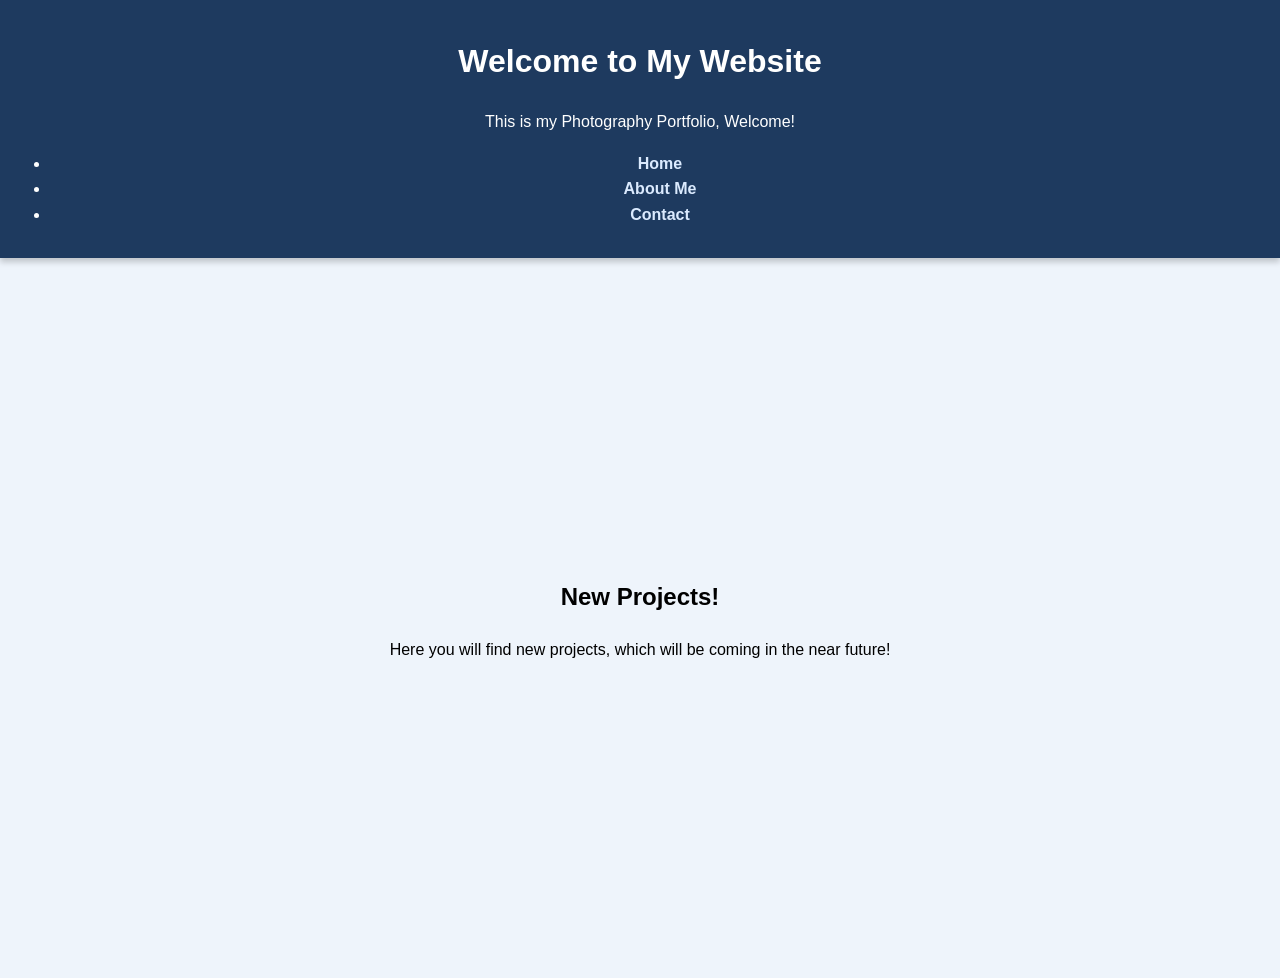
==== index.html @ a9ea9094 "Fix formatting of welcome paragraph in index.html" ====
<!DOCTYPE html>
<html lang="en">
<head>
    <meta charset="UTF-8">
    <title>Home | Portfolio Website</title>
    <link rel="stylesheet" href="style.css">
</head>
<body>

<header>
    <h1>Welcome to My Website</h1>
    <p>This is my Photography Portfolio, Welcome!</p>

    <nav>
        <ul>
            <li><a href="index.html">Home</a></li>
            <li><a href="about.html">About Me</a></li>
            <li><a href="contact.html">Contact</a></li>
        </ul>
    </nav>
</header>

<main>

    <section>
        <h2>New Projects!</h2>
        <p>
            Here you will find new projects, which will be coming in the near future! 
        </p>
    </section>


</main>
---- style.css ----
body {
  font-family: 'Segoe UI', Arial, sans-serif;
  line-height: 1.6;
  background-color: #eef4fb; 
  margin: 0;
  padding: 0;
}

header {
  position: sticky;
  top: 0;
  background-color: #1e3a5f; 
  color: white;
  text-align: center;
  padding: 15px 10px;
  box-shadow: 0 4px 6px rgba(0,0,0,0.2);
  z-index: 1000;
}

nav {
  margin-top: 10px;
}

nav a {
  color: #dbeafe; 
  text-decoration: none;
  margin: 0 15px;
  font-weight: bold;
  transition: color 0.3s ease, border-bottom 0.3s ease;
}

nav a:hover {
  color: #60a5fa; 
  border-bottom: 2px solid #60a5fa;
}

main {
  display: flex;
  justify-content: center;
  align-items: center;
  min-height: 80vh;
  text-align: center;
}

.content {
  background-color: white;
  padding: 30px;
  max-width: 600px;
  border-radius: 10px;
  box-shadow: 0 4px 8px rgba(0,0,0,0.1);
}

footer {
  background-color: #1e3a5f; 
  color: white;
  text-align: center;
  padding: 15px;
}
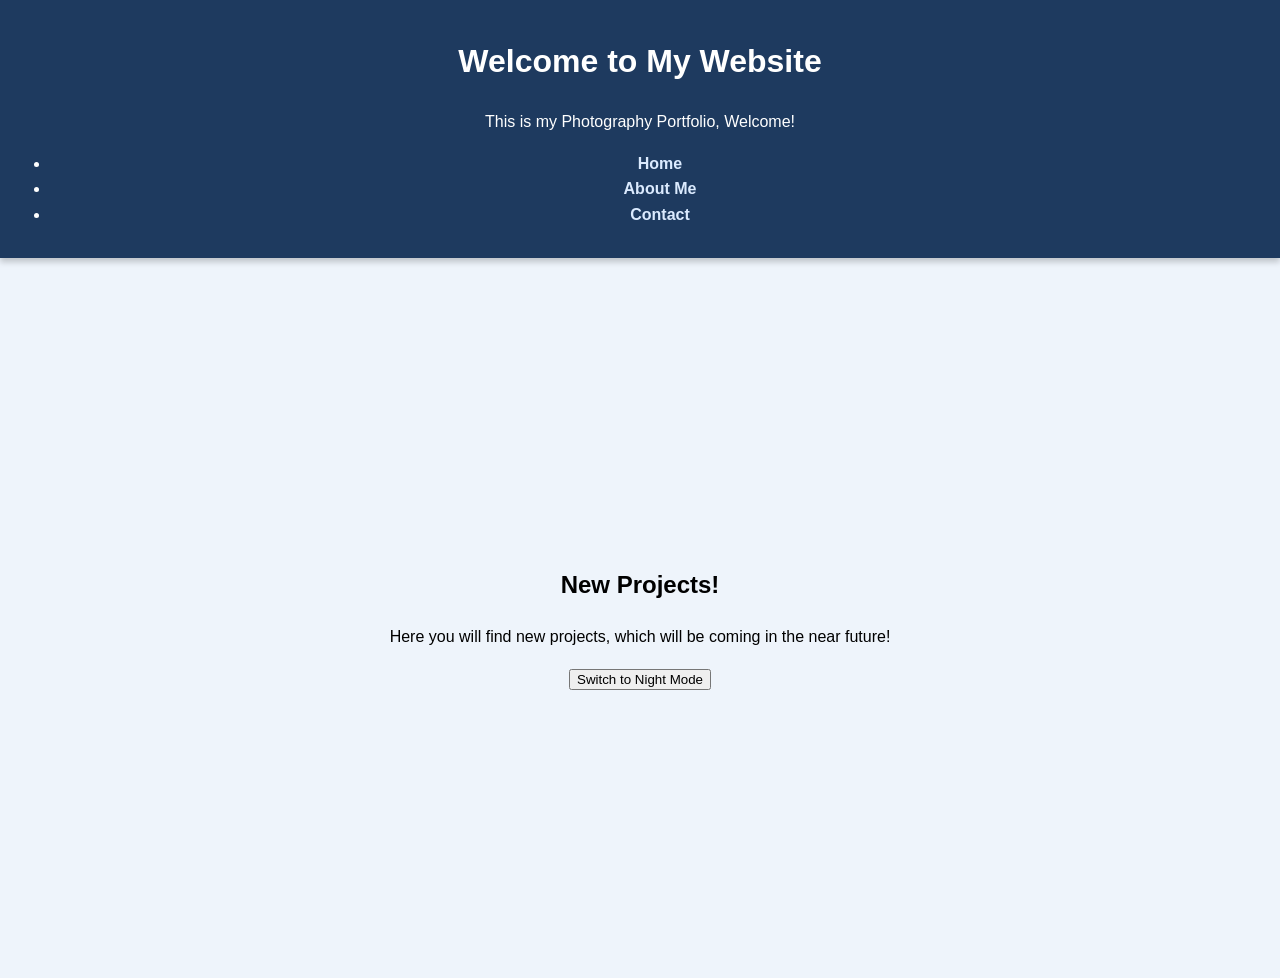
==== commit ea5012bc: "Add button to switch to Night Mode" ====
--- a/index.html
+++ b/index.html
@@ -27,6 +27,7 @@
         <p>
             Here you will find new projects, which will be coming in the near future! 
         </p>
+        <button id="toggle-mode">Switch to Night Mode</button>
     </section>
 
 
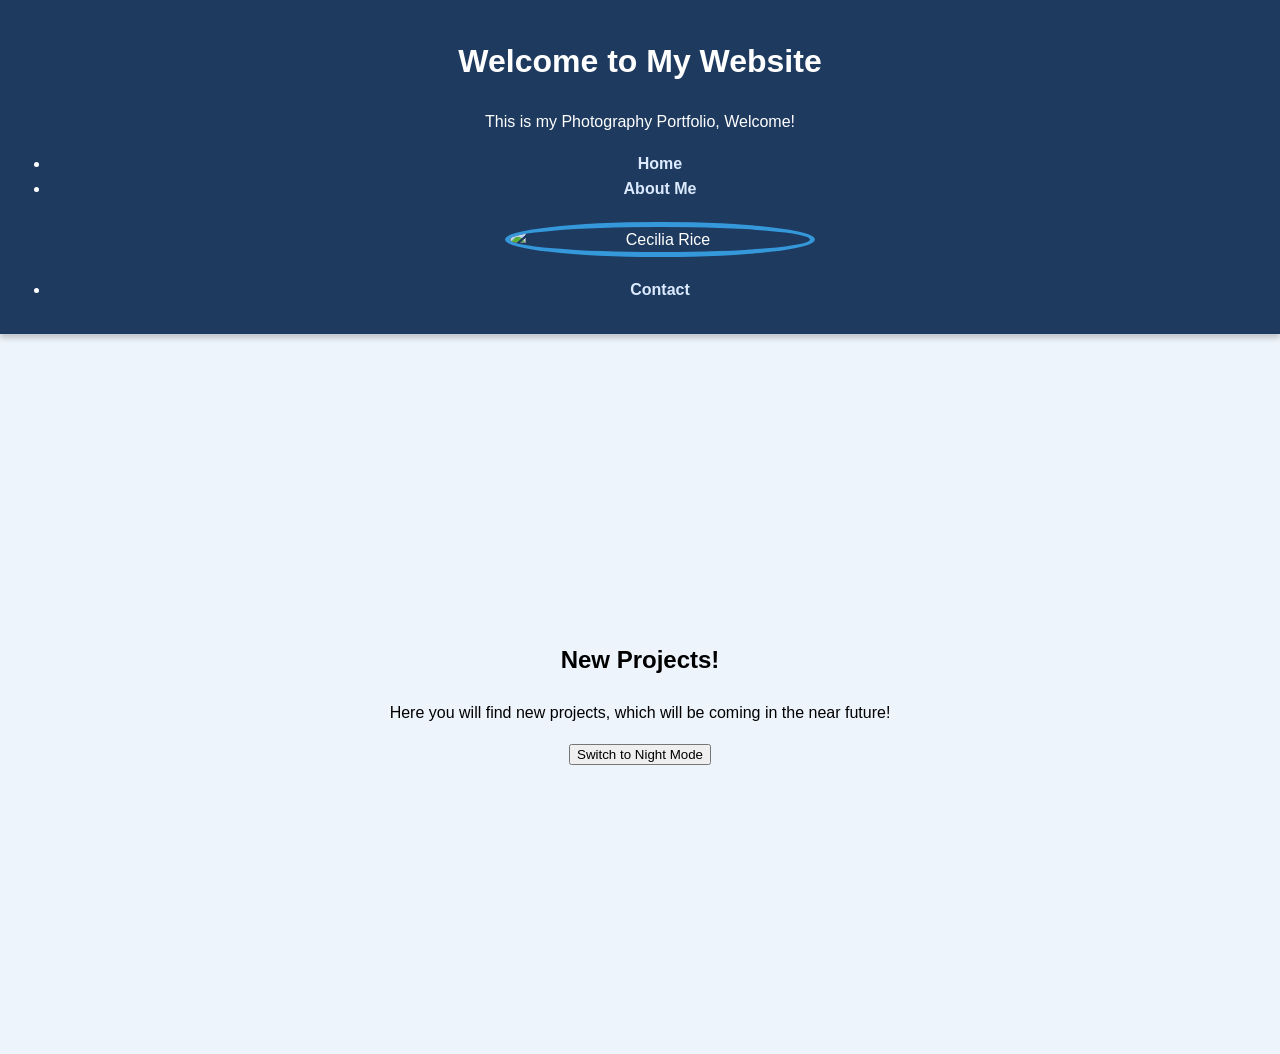
==== commit eae72744: "Add image tag for Cecilia Rice in navigation" ====
--- a/index.html
+++ b/index.html
@@ -15,6 +15,7 @@
         <ul>
             <li><a href="index.html">Home</a></li>
             <li><a href="about.html">About Me</a></li>
+            <img src="IMG_1090.jpg" alt="Cecilia Rice"> 
             <li><a href="contact.html">Contact</a></li>
         </ul>
     </nav>
--- a/style.css
+++ b/style.css
@@ -56,3 +56,12 @@
   text-align: center;
   padding: 15px;
 }
+
+img {
+    max-width: 300px;      
+    height: auto;          
+    border-radius: 50%;    
+    border: 5px solid #3498db;
+    display: block;        
+    margin: 20px auto; 
+}
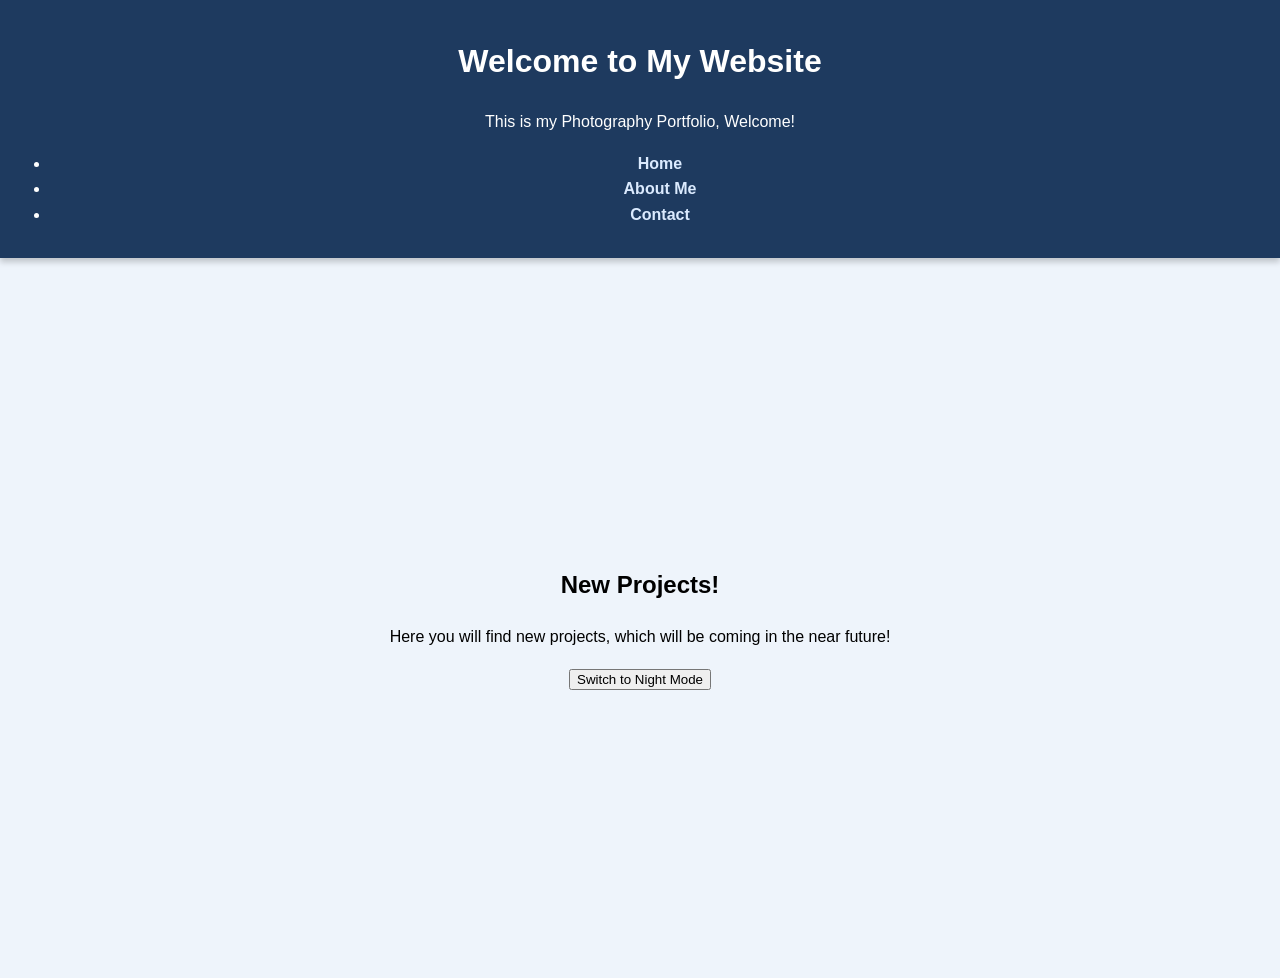
==== commit a12ca49a: "Remove image from navigation in index.html Removed image tag for 'Cecilia Rice' from navigation." ====
--- a/index.html
+++ b/index.html
@@ -15,7 +15,6 @@
         <ul>
             <li><a href="index.html">Home</a></li>
             <li><a href="about.html">About Me</a></li>
-            <img src="IMG_1090.jpg" alt="Cecilia Rice"> 
             <li><a href="contact.html">Contact</a></li>
         </ul>
     </nav>
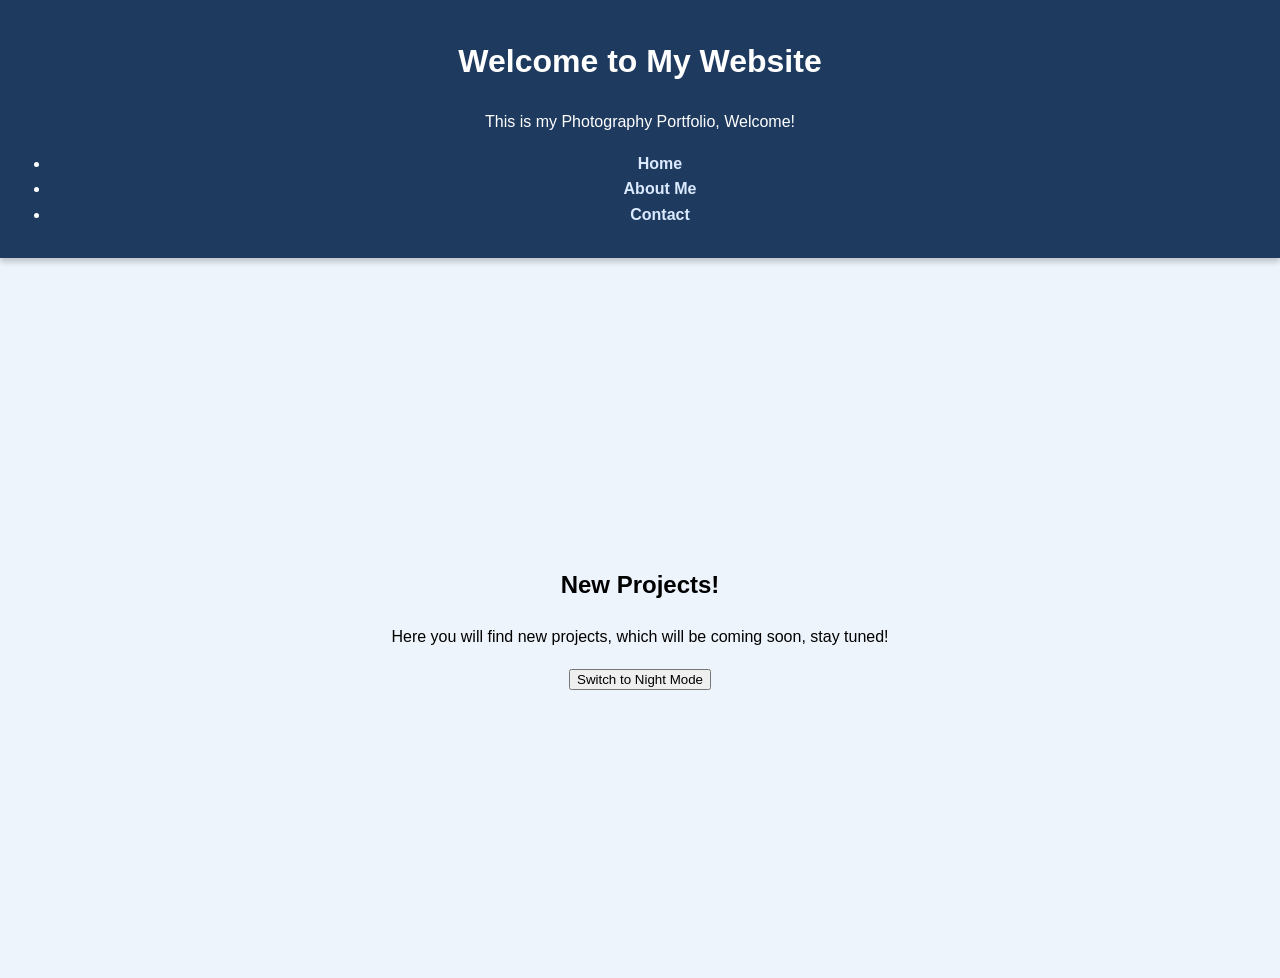
==== commit 9772be8d: "Update project description for clarity" ====
--- a/index.html
+++ b/index.html
@@ -25,7 +25,7 @@
     <section>
         <h2>New Projects!</h2>
         <p>
-            Here you will find new projects, which will be coming in the near future! 
+            Here you will find new projects, which will be coming soon, stay tuned! 
         </p>
         <button id="toggle-mode">Switch to Night Mode</button>
     </section>
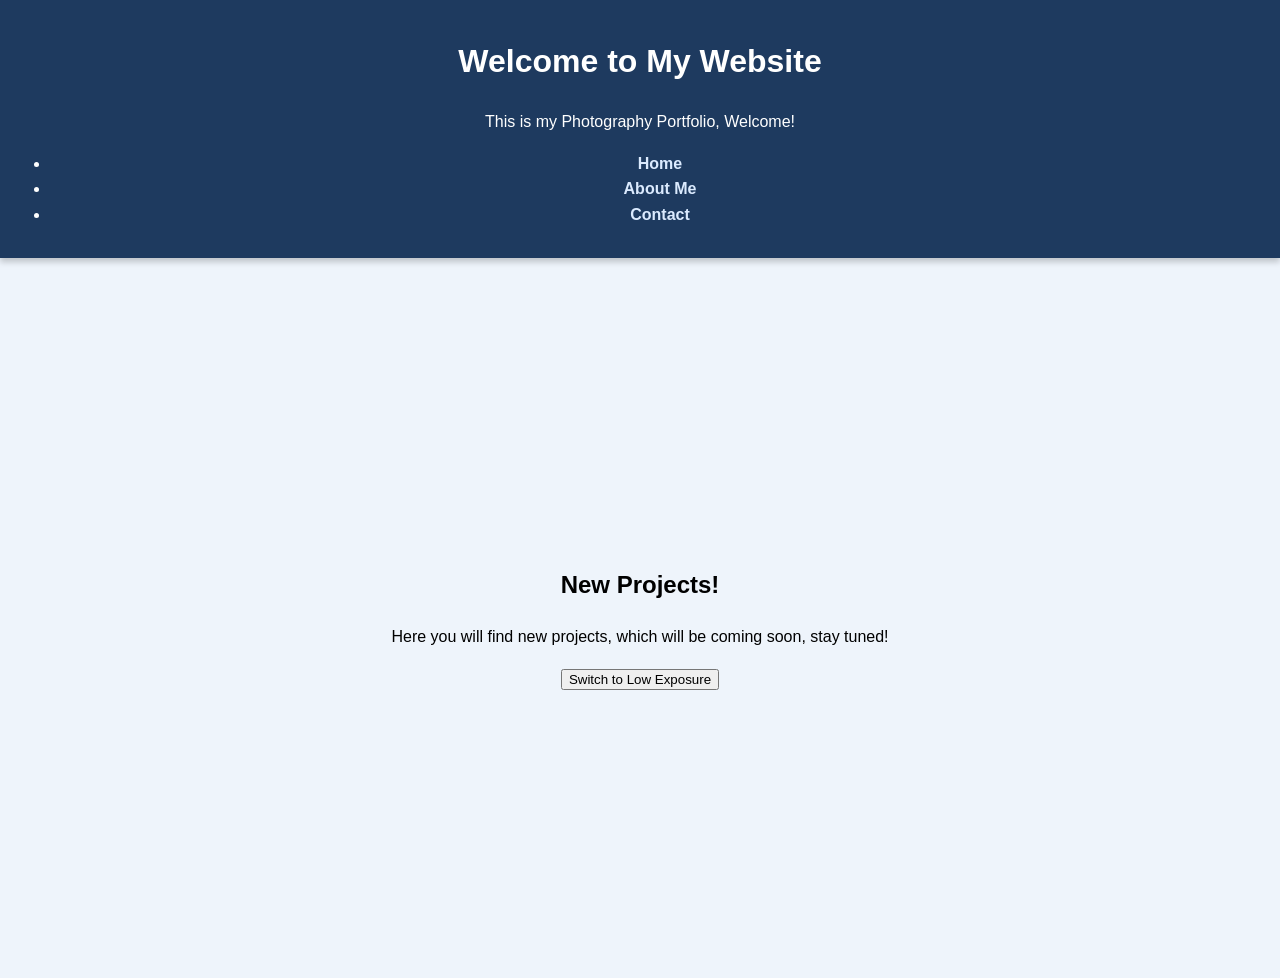
==== commit 9341526e: "Change button text from 'Night Mode' to 'Low Exposure'" ====
--- a/index.html
+++ b/index.html
@@ -27,7 +27,7 @@
         <p>
             Here you will find new projects, which will be coming soon, stay tuned! 
         </p>
-        <button id="toggle-mode">Switch to Night Mode</button>
+        <button id="toggle-mode">Switch to Low Exposure</button>
     </section>
 
 
--- a/style.css
+++ b/style.css
@@ -65,3 +65,6 @@
     display: block;        
     margin: 20px auto; 
 }
+</p>
+        <button id="toggle-mode">Switch to Low Exposure</button>
+}
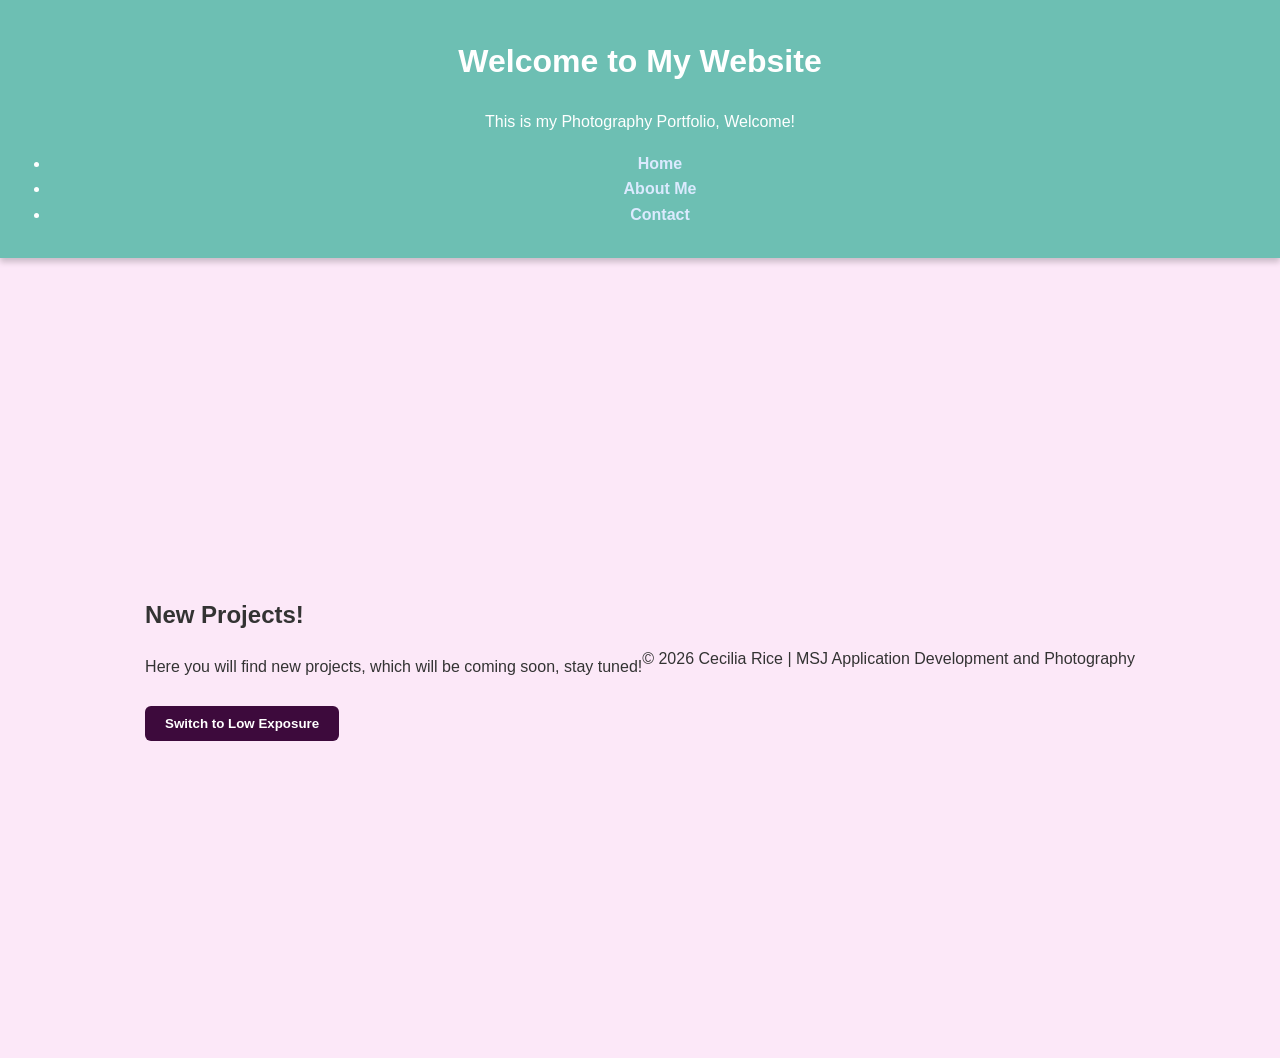
==== commit b6722ff6: "Add footer and script tag to index.html" ====
--- a/index.html
+++ b/index.html
@@ -29,7 +29,13 @@
         </p>
         <button id="toggle-mode">Switch to Low Exposure</button>
     </section>
+<footer>
+    <p>&copy; 2026 Cecilia Rice | MSJ Application Development and Photography</p>
+</footer>
 
+<script src="script.js"></script>
+</body>
+</html>
 
 </main>
 
--- a/style.css
+++ b/style.css
@@ -1,70 +1,109 @@
+:root {
+    --bg-color: #FCE8F8;        
+    --header-bg: #6DBFB3;     
+    --card-bg: #ffffff;    
+    --text-color: #333333;
+    --accent-color: #3D0A3C;  
+    --nav-text: #dbeafe;
+}
+
+body.low-exposure {
+    --bg-color: #1a1a1a;
+    --header-bg: #0b3d36;
+    --card-bg: #2d2d2d;
+    --text-color: #e0e0e0;
+    --accent-color: #81e6d9;  
+    --nav-text: #81e6d9;
+}
+
 body {
-  font-family: 'Segoe UI', Arial, sans-serif;
-  line-height: 1.6;
-  background-color: #eef4fb; 
-  margin: 0;
-  padding: 0;
+    font-family: 'Segoe UI', Helvetica, sans-serif;
+    line-height: 1.6;
+    background-color: var(--bg-color);
+    color: var(--text-color);
+    margin: 0;
+    padding: 0;
+    transition: background-color 0.4s ease, color 0.4s ease;
 }
 
 header {
-  position: sticky;
-  top: 0;
-  background-color: #1e3a5f; 
-  color: white;
-  text-align: center;
-  padding: 15px 10px;
-  box-shadow: 0 4px 6px rgba(0,0,0,0.2);
-  z-index: 1000;
-}
-
-nav {
-  margin-top: 10px;
+    position: sticky;
+    top: 0;
+    background-color: var(--header-bg);
+    color: white;
+    text-align: center;
+    padding: 15px 10px;
+    box-shadow: 0 4px 6px rgba(0,0,0,0.2);
+    z-index: 1000;
 }
 
 nav a {
-  color: #dbeafe; 
-  text-decoration: none;
-  margin: 0 15px;
-  font-weight: bold;
-  transition: color 0.3s ease, border-bottom 0.3s ease;
+    color: var(--nav-text);
+    text-decoration: none;
+    margin: 0 15px;
+    font-weight: bold;
+    transition: 0.3s;
 }
 
 nav a:hover {
-  color: #60a5fa; 
-  border-bottom: 2px solid #60a5fa;
+    color: var(--accent-color);
+    border-bottom: 2px solid var(--accent-color);
 }
 
+/* 4. LAYOUT CONTAINERS */
 main {
-  display: flex;
-  justify-content: center;
-  align-items: center;
-  min-height: 80vh;
-  text-align: center;
+    padding: 40px 20px;
+    min-height: 80vh;
+    display: flex;
+    justify-content: center;
+    align-items: center;
 }
 
-.content {
-  background-color: white;
-  padding: 30px;
-  max-width: 600px;
-  border-radius: 10px;
-  box-shadow: 0 4px 8px rgba(0,0,0,0.1);
-}
-
-footer {
-  background-color: #1e3a5f; 
-  color: white;
-  text-align: center;
-  padding: 15px;
+.content, .content-card {
+    background-color: var(--card-bg);
+    padding: 30px;
+    max-width: 600px;
+    width: 100%;
+    border-radius: 12px;
+    box-shadow: 0 4px 15px rgba(0,0,0,0.1);
+    border-left: 5px solid var(--accent-color);
 }
 
 img {
-    max-width: 300px;      
-    height: auto;          
-    border-radius: 50%;    
-    border: 5px solid #3498db;
-    display: block;        
-    margin: 20px auto; 
+    max-width: 250px;
+    height: auto;
+    border-radius: 50%; 
+    border: 5px solid var(--accent-color);
+    display: block;
+    margin: 20px auto;
+    transition: filter 0.3s ease;
 }
-</p>
-        <button id="toggle-mode">Switch to Low Exposure</button>
+
+body.low-exposure img {
+    filter: brightness(0.8);
 }
+
+input, textarea {
+    width: 100%;
+    padding: 10px;
+    margin: 10px 0;
+    background: rgba(0,0,0,0.05);
+    border: 1px solid #ccc;
+    border-radius: 6px;
+    color: var(--text-color);
+}
+
+#toggle-mode, .btn-submit {
+    background-color: var(--accent-color);
+    color: white;
+    padding: 10px 20px;
+    border: none;
+    border-radius: 6px;
+    cursor: pointer;
+    font-weight: bold;
+    margin-top: 10px;
+}
+
+#toggle-mode:hover {
+    opacity: 0.8;
+}
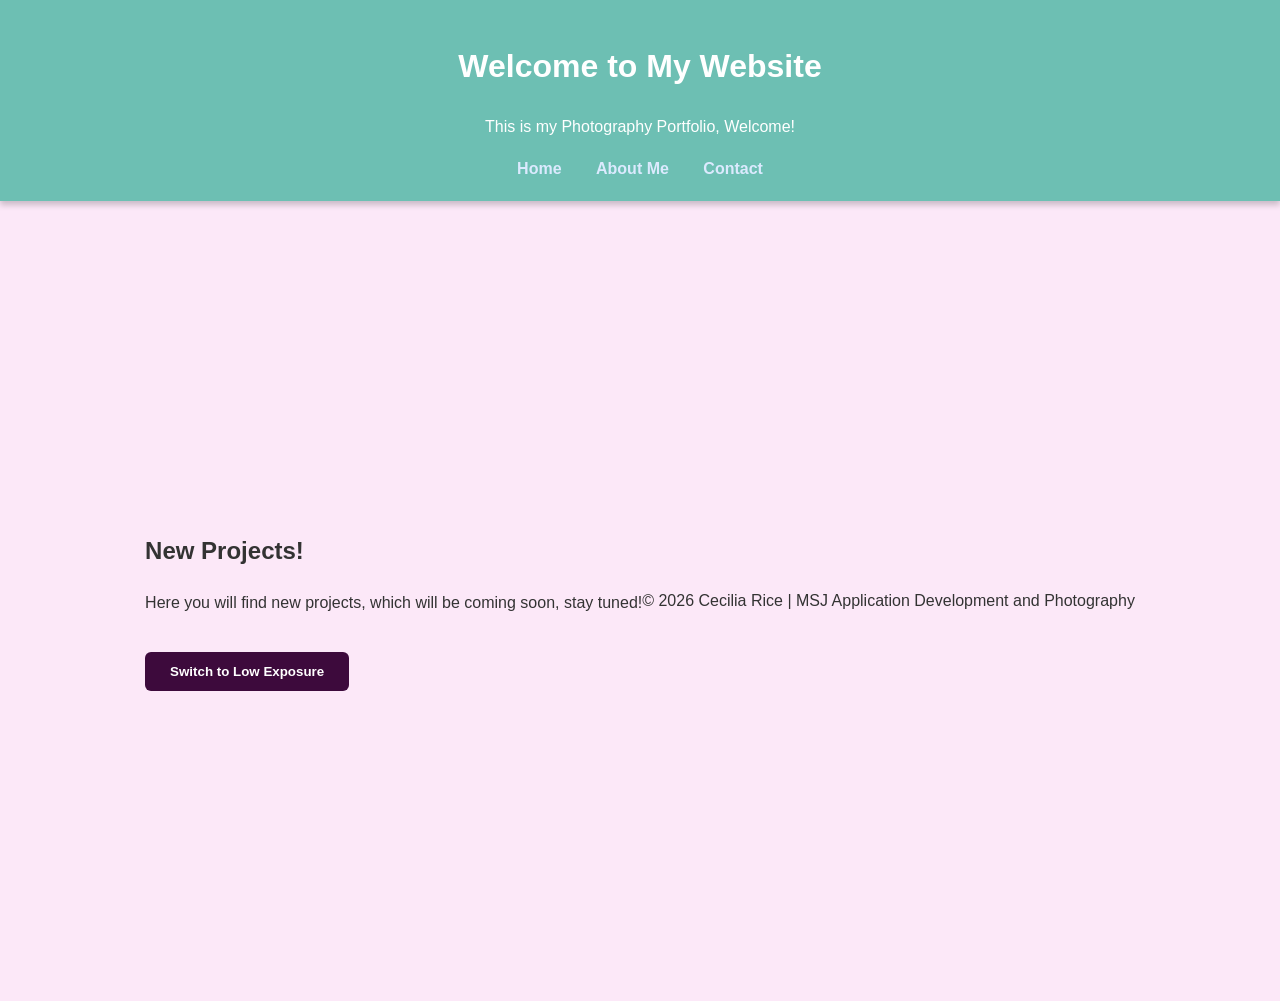
==== commit f6fe18ec: "Update index.html" ====
--- a/index.html
+++ b/index.html
@@ -29,14 +29,14 @@
         </p>
         <button id="toggle-mode">Switch to Low Exposure</button>
     </section>
-<footer>
-    <p>&copy; 2026 Cecilia Rice | MSJ Application Development and Photography</p>
-</footer>
 
 <script src="script.js"></script>
 </body>
 </html>
 
+<footer>
+    <p>&copy; 2026 Cecilia Rice | MSJ Application Development and Photography</p>
+</footer>
 </main>
 
   
--- a/style.css
+++ b/style.css
@@ -32,25 +32,26 @@
     background-color: var(--header-bg);
     color: white;
     text-align: center;
-    padding: 15px 10px;
+    padding: 20px;
     box-shadow: 0 4px 6px rgba(0,0,0,0.2);
     z-index: 1000;
 }
 
+nav ul { list-style: none; padding: 0; margin: 10px 0 0; }
+nav li { display: inline; margin: 0 15px; }
+
 nav a {
     color: var(--nav-text);
     text-decoration: none;
-    margin: 0 15px;
     font-weight: bold;
     transition: 0.3s;
 }
 
-nav a:hover {
+.active-link {
     color: var(--accent-color);
     border-bottom: 2px solid var(--accent-color);
 }
 
-/* 4. LAYOUT CONTAINERS */
 main {
     padding: 40px 20px;
     min-height: 80vh;
@@ -59,51 +60,60 @@
     align-items: center;
 }
 
-.content, .content-card {
+.content {
     background-color: var(--card-bg);
-    padding: 30px;
+    padding: 35px;
     max-width: 600px;
     width: 100%;
     border-radius: 12px;
-    box-shadow: 0 4px 15px rgba(0,0,0,0.1);
-    border-left: 5px solid var(--accent-color);
+    box-shadow: 0 10px 30px rgba(0,0,0,0.1);
+    border-left: 8px solid var(--accent-color);
+    text-align: center;
 }
 
 img {
-    max-width: 250px;
+    max-width: 280px;
     height: auto;
-    border-radius: 50%; 
+    border-radius: 50%;
     border: 5px solid var(--accent-color);
+    margin: 0 auto 20px;
     display: block;
-    margin: 20px auto;
-    transition: filter 0.3s ease;
+    transition: filter 0.3s ease, transform 0.3s ease;
+}
+
+.image-highlight {
+    transform: scale(1.05);
+    box-shadow: 0 0 20px var(--accent-color);
 }
 
 body.low-exposure img {
     filter: brightness(0.8);
 }
 
+.form-group { text-align: left; margin-bottom: 15px; }
 input, textarea {
     width: 100%;
-    padding: 10px;
-    margin: 10px 0;
-    background: rgba(0,0,0,0.05);
+    padding: 12px;
+    margin-top: 5px;
     border: 1px solid #ccc;
     border-radius: 6px;
+    background: rgba(0,0,0,0.03);
     color: var(--text-color);
+    box-sizing: border-box;
 }
 
-#toggle-mode, .btn-submit {
+#toggle-mode, button[type="submit"] {
     background-color: var(--accent-color);
     color: white;
-    padding: 10px 20px;
+    padding: 12px 25px;
     border: none;
     border-radius: 6px;
     cursor: pointer;
     font-weight: bold;
-    margin-top: 10px;
+    margin-top: 20px;
+    transition: opacity 0.3s;
 }
 
-#toggle-mode:hover {
-    opacity: 0.8;
-}
+#toggle-mode:hover { opacity: 0.8; }
+.error-text { color: #d9534f; font-weight: bold; }
+.success-text { color: #5cb85c; font-weight: bold; }
